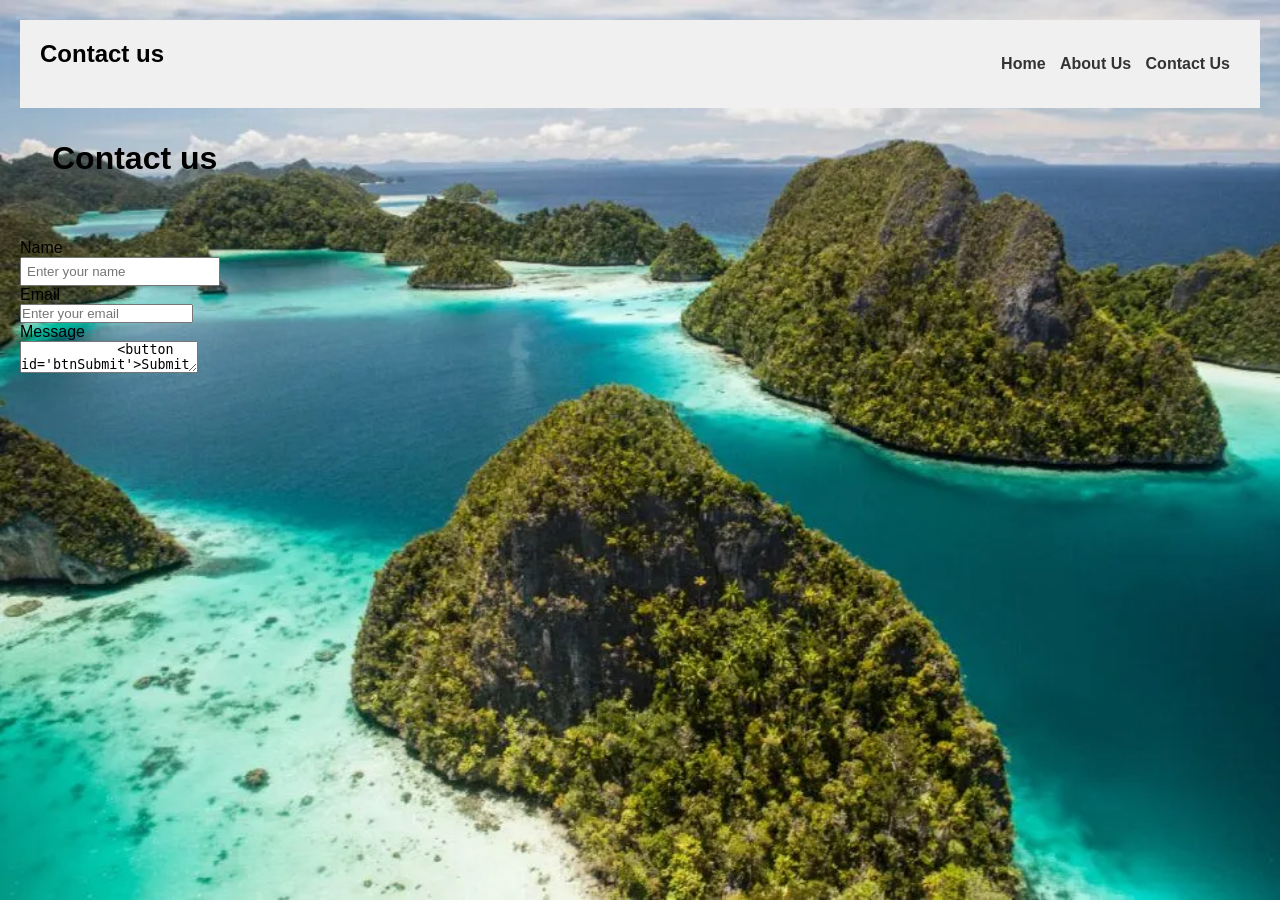
==== contact_us.html @ 0a907f27 "message" ====
<html lang="en">
<head>
  <meta charset="UTF-8">
    <title>Contact us - Travel Recommendation</title>
  <link rel="stylesheet" href="./travel_recommendation.css">
</head>
<body>
    <nav><h1>Contact us</h1>
    <ul>
      <li><a href="./index.html" id="home">Home </a></li>
      <li><a href="./about_us.html" id="about">About Us </a></li>
      <li><a href="./contact_us.html" id="contact">Contact Us </a></li>
    </ul>
    </nav>

    <div class="container">
        <div class="header">
            <h1>Contact us</h1>
        </div>
        <div class="content-form">
            <p>Name</p>
            <input type="text" id="name" placeholder="Enter your name">
            <p>Email</p>
            <input type="email" id="email" placeholder="Enter your email">
            <p>Message</p>
            <textarea id="message" placeholder="Enter your message">
            <button id='btnSubmit'>Submit</button>
        </div>
    </div>
</body>
</html>
---- travel_recommendation.css ----
/* Basic CSS for the navigation bar */

*{
    margin: 0;
    padding: 0;
    box-sizing: border-box;
}
nav {
    background-color: #f0f0f0;
    padding: 20px;
    display: flex;
    align-items: center;
    justify-content: space-between;
    
  }
  
  nav ul {
    list-style-type: none;
    /* padding: 0; */
  }
  
  nav ul li {
    display: inline;
    margin-right: 10px;
  }
  
  nav a {
    text-decoration: none;
    color: #333;
    font-weight: bold;
  }
  
  /* Basic CSS for the form elements */
  body {
    font-family: Arial, sans-serif;
    background-image:url('img/background.webp');
    background-size: cover;
    
    margin: 20px;
  }

  div {
    margin: auto;
    width: 100%;
  }

  .header {
    padding: 2em;
  }

  .content {
    background-color: rgba(150, 150, 100, 0.4);
    padding: 2em;
    color: white;
  }
  
  h1 {
    margin-bottom: 20px;
  }
  
  div {
    margin-bottom: 10px;
  }
  
  label {
    display: inline-block;
    width: 100px;
  }
  
  input[type="text"],
  input[type="number"],
  select {
    width: 200px;
    padding: 5px;
  }
  
  button {
    padding: 7px 15px;
    background-color: #4CAF50;
    color: white;
    border: none;
    cursor: pointer;
  }
  
  button:hover {
    background-color: #45a049;
  }
  
  /* Basic CSS for the report section */
  h2 {
    margin-top: 30px;
  }
  
  #report,#result {
    padding: 10px;
    max-width: 400px;
    word-wrap: break-word;
  }
#result{
  height: 400px;
  width: 500px;
  display: flex;
  align-items: center;
  justify-content: space-around;
  flex-direction: column;
}
  #result img{
    width: 200px;
    height: 100px;
  }
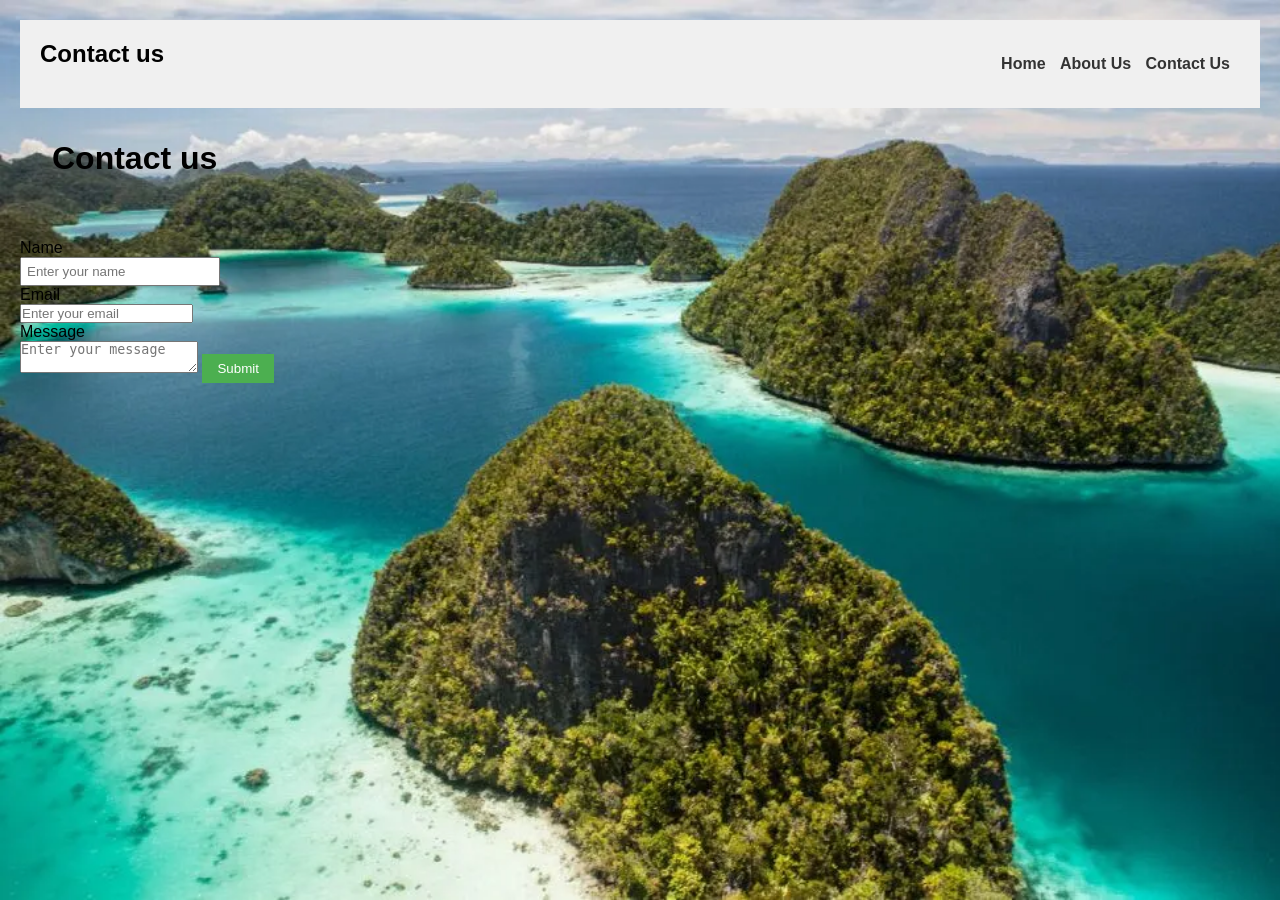
==== commit ecc2d1d7: "message" ====
--- a/contact_us.html
+++ b/contact_us.html
@@ -23,7 +23,7 @@
             <p>Email</p>
             <input type="email" id="email" placeholder="Enter your email">
             <p>Message</p>
-            <textarea id="message" placeholder="Enter your message">
+            <textarea id="message" placeholder="Enter your message"></textarea>
             <button id='btnSubmit'>Submit</button>
         </div>
     </div>
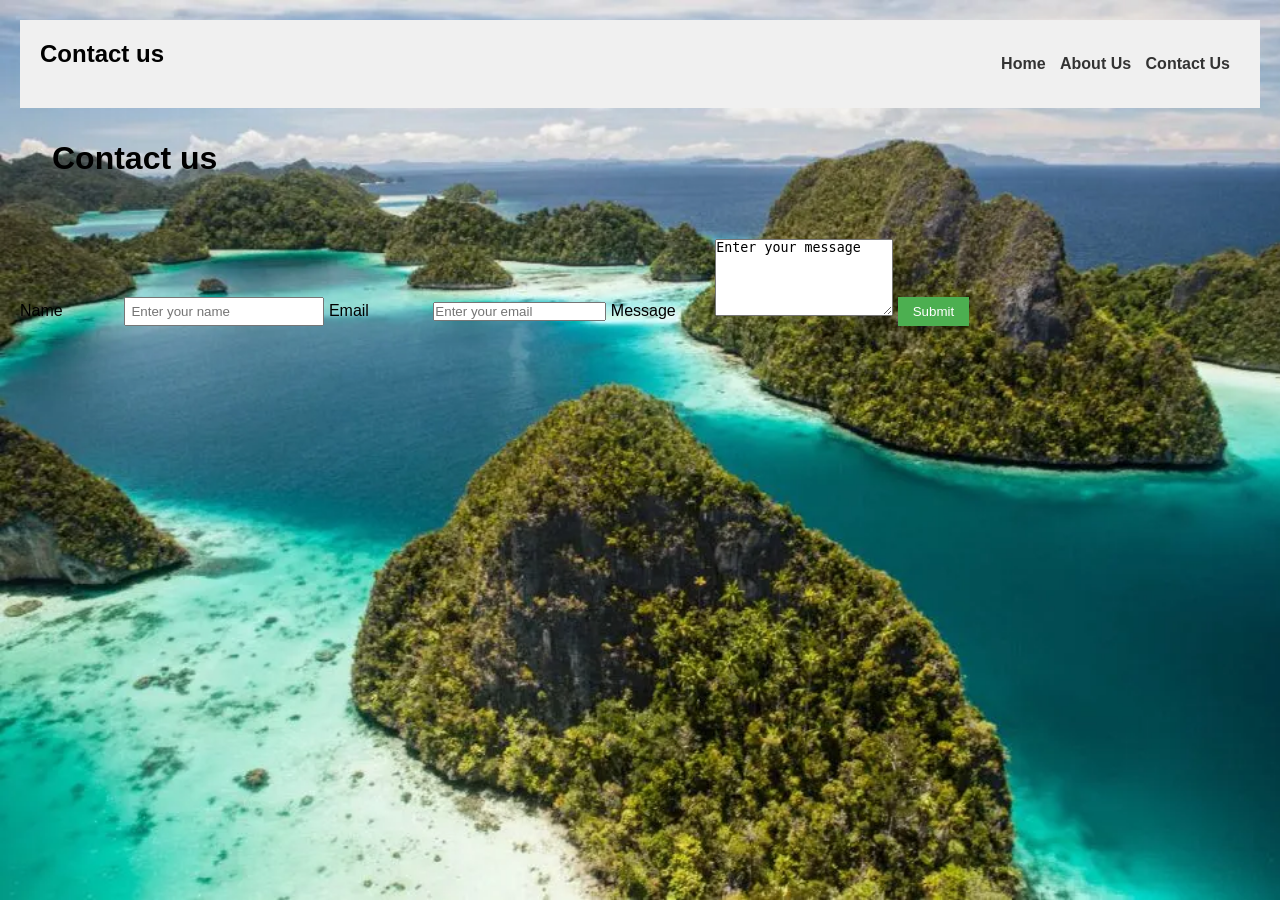
==== commit f1a2d66a: "message" ====
--- a/contact_us.html
+++ b/contact_us.html
@@ -18,14 +18,21 @@
             <h1>Contact us</h1>
         </div>
         <div class="content-form">
-            <p>Name</p>
-            <input type="text" id="name" placeholder="Enter your name">
-            <p>Email</p>
-            <input type="email" id="email" placeholder="Enter your email">
-            <p>Message</p>
-            <textarea id="message" placeholder="Enter your message"></textarea>
-            <button id='btnSubmit'>Submit</button>
+            <form id="contactForm">
+            <label for="name">Name</label>
+            <input type="text" id="name" name="name" placeholder="Enter your name">
+            <label for="email">Email</label>
+            <input type="email" id="email" name="email" placeholder="Enter your email">
+            <label for="message">Message</label>
+            <textarea id="message" name="message" rows="5" required>Enter your message</textarea>
+            <button type="submit" onclick="thankyou()">Submit</button>
+            </form>
         </div>
     </div>
+    <script>
+    function thankyou(){
+        alert('Thank you for contacting us!')
+    }
+  </script>
 </body>
 </html>
--- a/travel_recommendation.css
+++ b/travel_recommendation.css
@@ -53,6 +53,26 @@
     padding: 2em;
     color: white;
   }
+
+.card {
+    border: 1px solid #ccc;
+    border-radius: 8px;
+    padding: 10px;
+    width: 250px;
+    box-shadow: 2px 2px 12px rgba(0, 0, 0, 0.1);
+}
+.card img {
+    width: 100%;
+    border-radius: 8px;
+}
+.title {
+    font-weight: bold;
+    margin: 10px 0;
+}
+.description {
+    font-size: 14px;
+    color: #555;
+}
   
   h1 {
     margin-bottom: 20px;
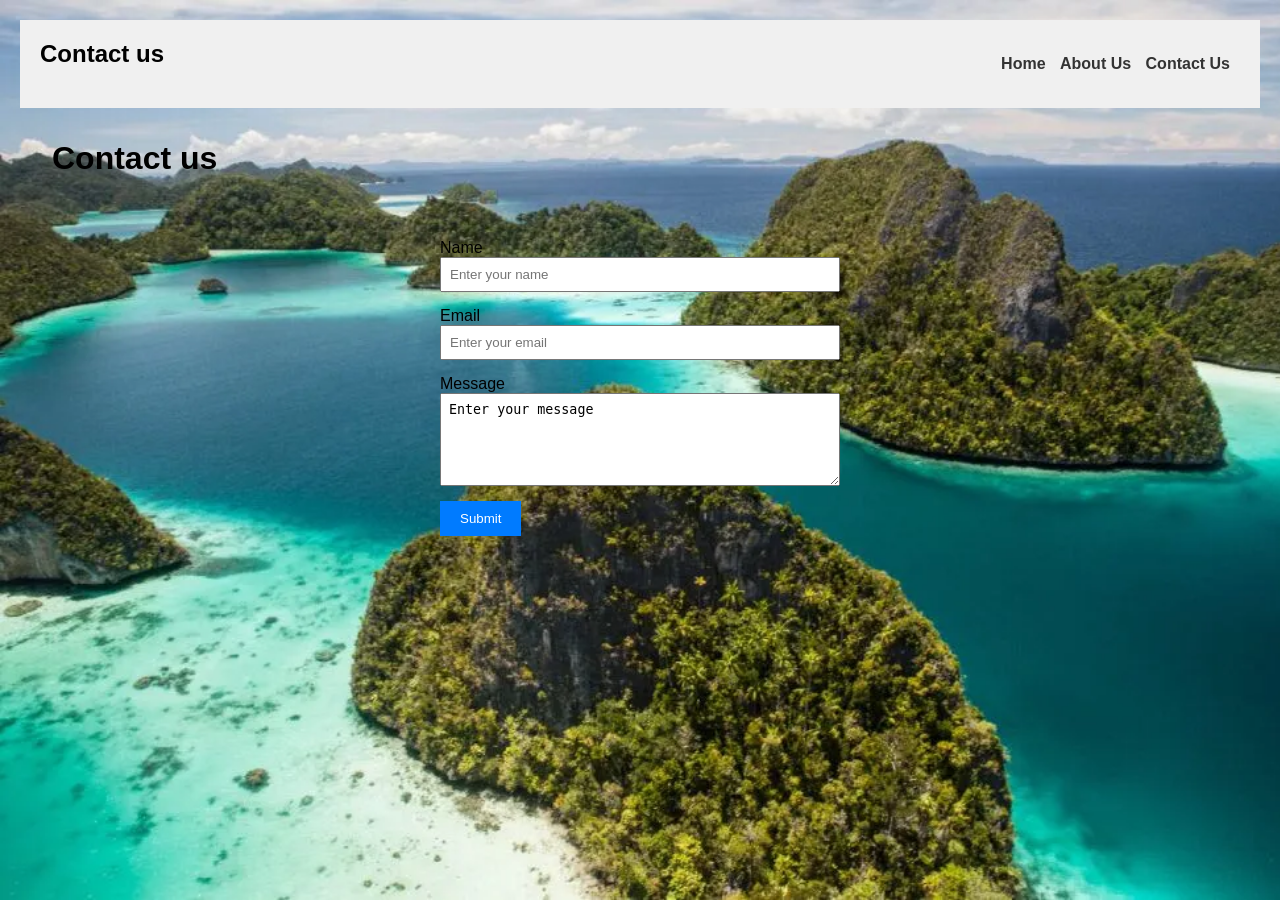
==== commit 4fea69ce: "message" ====
--- a/contact_us.html
+++ b/contact_us.html
@@ -3,6 +3,28 @@
   <meta charset="UTF-8">
     <title>Contact us - Travel Recommendation</title>
   <link rel="stylesheet" href="./travel_recommendation.css">
+  <style>
+    #contactForm {
+      max-width: 400px;
+      margin: 0 auto;
+    }
+    #contactForm input,
+    #contactForm textarea {
+      width: 100%;
+      margin-bottom: 15px;
+      padding: 8px;
+    }
+    #contactForm button {
+      padding: 10px 20px;
+      background-color: #007bff;
+      color: white;
+      border: none;
+      cursor: pointer;
+    }
+    #contactForm button:hover {
+      background-color: #0056b3;
+    }
+  </style>
 </head>
 <body>
     <nav><h1>Contact us</h1>
--- a/travel_recommendation.css
+++ b/travel_recommendation.css
@@ -42,6 +42,7 @@
   div {
     margin: auto;
     width: 100%;
+    vertical-align: top;
   }
 
   .header {
@@ -60,6 +61,8 @@
     padding: 10px;
     width: 250px;
     box-shadow: 2px 2px 12px rgba(0, 0, 0, 0.1);
+    background-color: rgba(150, 150, 100, 0.4);
+    color:white;
 }
 .card img {
     width: 100%;
@@ -71,7 +74,7 @@
 }
 .description {
     font-size: 14px;
-    color: #555;
+    color: #fff;
 }
   
   h1 {
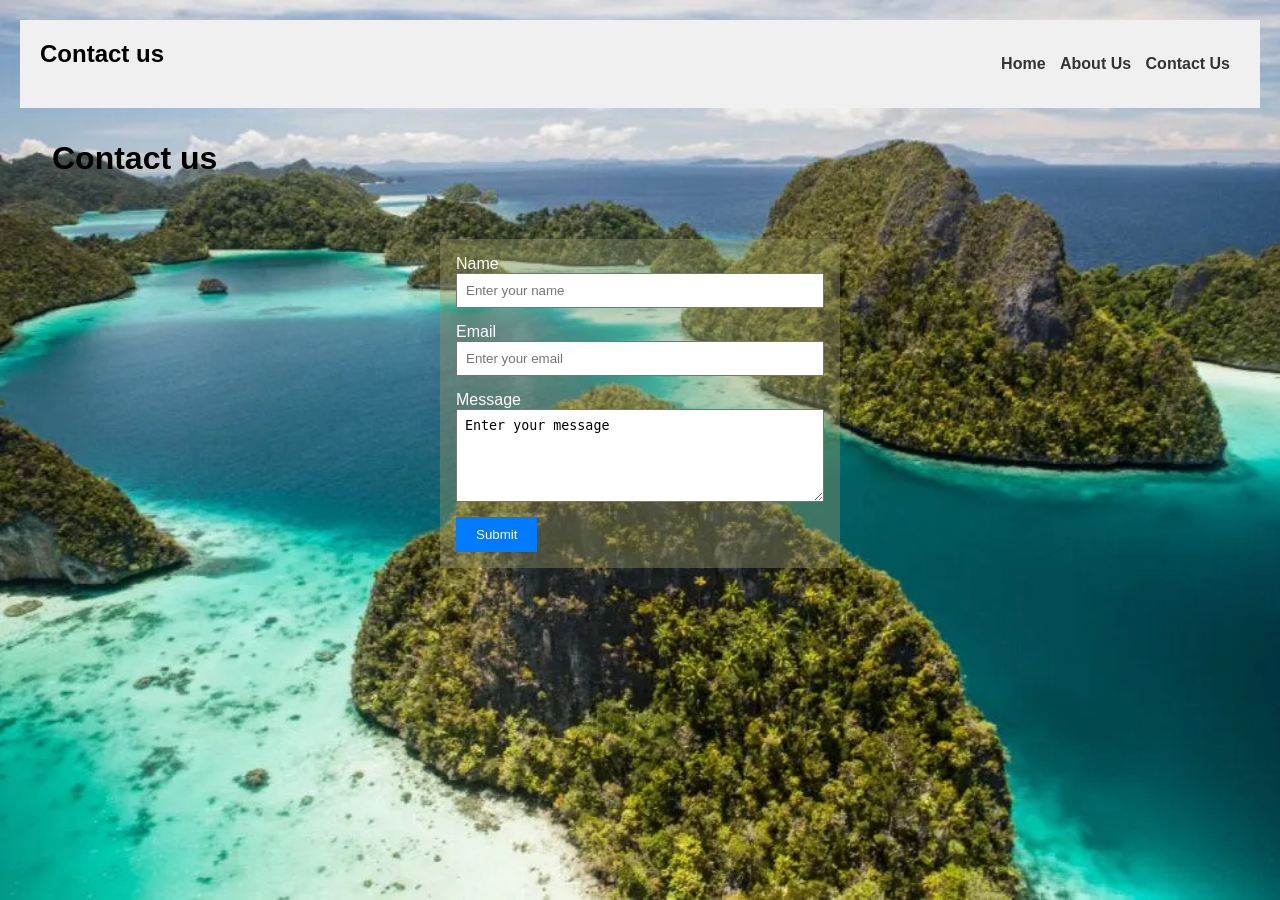
==== commit c9b7e9b1: "message" ====
--- a/contact_us.html
+++ b/contact_us.html
@@ -7,6 +7,9 @@
     #contactForm {
       max-width: 400px;
       margin: 0 auto;
+      background-color: rgba(150, 150, 100, 0.4);
+      padding: 1em;
+      color: white;
     }
     #contactForm input,
     #contactForm textarea {
